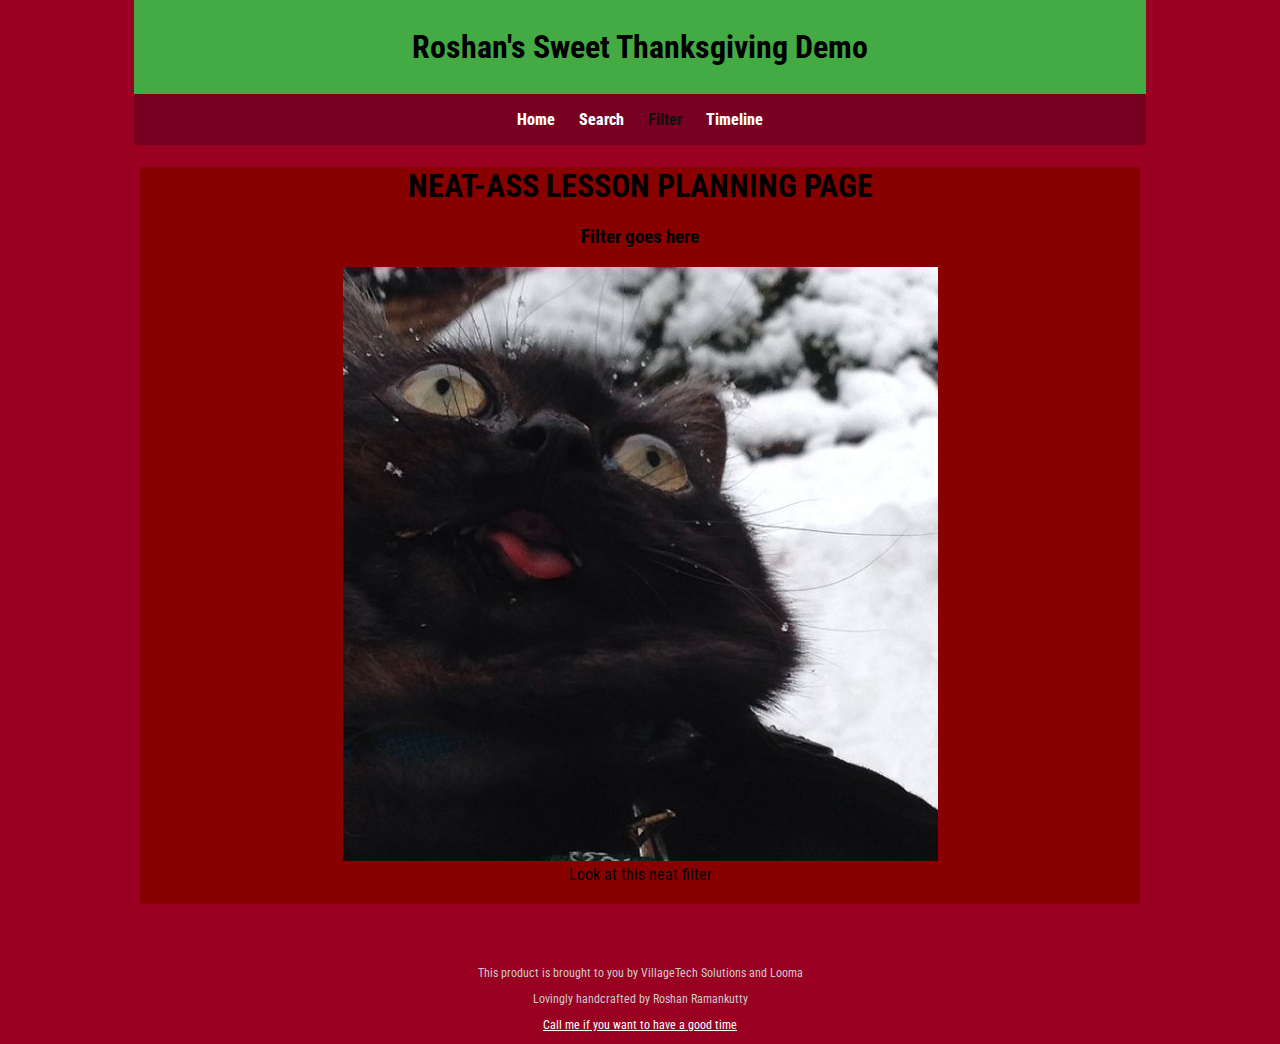
==== filter.html @ 471ea158 "Add proper navigation" ====
<!DOCTYPE html>
<html>
	<head>
		<title>Search</title>
		<!--Insert Stylesheet here-->
		<link rel="stylesheet" href="css/normalize.css"/>
		<link href='https://fonts.googleapis.com/css?family=Roboto+Condensed' rel='stylesheet' type='text/css'> <!--Fonts?-->
		<link rel="stylesheet" href="css/main.css"/>
		<link rel="stylesheet" href="css/responsive.css"/> <!--Responsive Web Design-->
		<!--Insert Javascript sheet here-->
	</head>
	<body>
		<header>
			<h1>Roshan's Sweet Thanksgiving Demo</h1>
		</header>

		<nav>
			<ul>
				<li><a href="index.html">Home</a></li>
				<li><a href="search.html">Search</a></li>
				<li><a href="filter.html" class="selected">Filter</a></li>
				<li><a href="timeline.html">Timeline</a></li>
			</ul>
		</nav>
		<div id="wrapper">
			<h1>NEAT-ASS LESSON PLANNING PAGE</h1>
				<div id="filter">
					<h3>Filter goes here</h3>
					<img src="img/cat2.jpg" alt="Filter Cat" class="filter-pic"/>
					<p>Look at this neat filter</p>
				</div>
		</div>

		<footer>
			<p>This product is brought to you by VillageTech Solutions and Looma</p>
			<p>Lovingly handcrafted by Roshan Ramankutty</p>
			<p><a href="tel:443-4242-042">Call me if you want to have a good time</a></p>
		</footer>
	</body>
</html>
---- css/main.css ----
/*
 * File: main.css
 * 
 * Description:	The main.css holds all of our styling for the 
 * 		Lesson Planning Software. It is also super
 *		slick and made by a very good-looking brown
 *		man named Roshan Ramankutty. Call him at 
 *		443-4242-042 for a good time ;)
 */

/***************
  GENERAL
 **************/

img {
	/* 
	 *This makes the image the size of the constraining
	 *line item element
	 */
	max-width: 100%; 
}

nav ul {
	/*To remove bullet points*/
	list-style: none;
	margin: 0 10px;
	padding: 10px;
}

nav li {

	/*This makes text one line but maintain it as a block*/
	display: inline-block;
	
}

#wrapper p {
	margin: 0;
	padding: 0 0 20px;
}

a {
	color: #fff;
	text-size: 1em;
}
/***************
  HEADING
 **************/

body { 
	/*Testing neat online fonts and junk*/
	font-family: 'Roboto Condensed', sans-serif; 
	/*font-weight: normal;*/
}
h1 {
	font-weight: 1.75em;
}
header {
	font-family: 'Roboto Condensed', sans-serif;
	margin: 0 auto;
	padding: 0.5%;
	text-align: center;
	max-width: 1000px;
}
nav {
	margin: 0 auto;
	padding: 0.5%;
	text-align: center;
	max-width: 1000px;
}

nav a {
	font-weight: 800;
	padding: 15px 10px;
}

/***************
  FOOTER
 **************/
footer {
	font-size: 0.75em;
	text-align: center;
	clear: both; /*To be "clear" on both left and right side when using floats*/
	padding-top: 50px;
	color: #ccc;
}
/***************
  COLOR
 **************/


body {
	background-color: #990022;
}
header {
	background-color: #4a4;
}
nav {
	background-color: #770022;
}
nav a, nav a:visited {
	color: #fff;
	text-decoration: none;
}
nav a:hover {
	color: #999;
}
.selected { /*This totally doesn't work?*/
	color: #111;
}

#wrapper {
	color: #000000;
	background-color: #800;
}

/***************
  PAGE: index.html
 **************/

#wrapper {
	text-align: center;
	max-width: 1000px;
	margin: 0 auto;
}

#gallery {
	margin: 0;
	padding: 0;
	list-style: none;
}
#gallery li {
	float: left;
	width: 45%;
	margin: 2.5%;
	background-color: #f5f5f5;
	color: #faa;
}
#gallery li p {
	margin: 0;
	padding: 5%;
	font-size: 0.75em;
	color: #bdc3c7;
}

/***************
  PAGE: search.html
 **************/

/*Perhaps in practice, we have a main template of css 
  and individual css files for individual page customizations*/

.search-pic {
	display: block;
	max-width: 90%;
	margin: 0 auto 30px;
	border-radius: 10%;
}
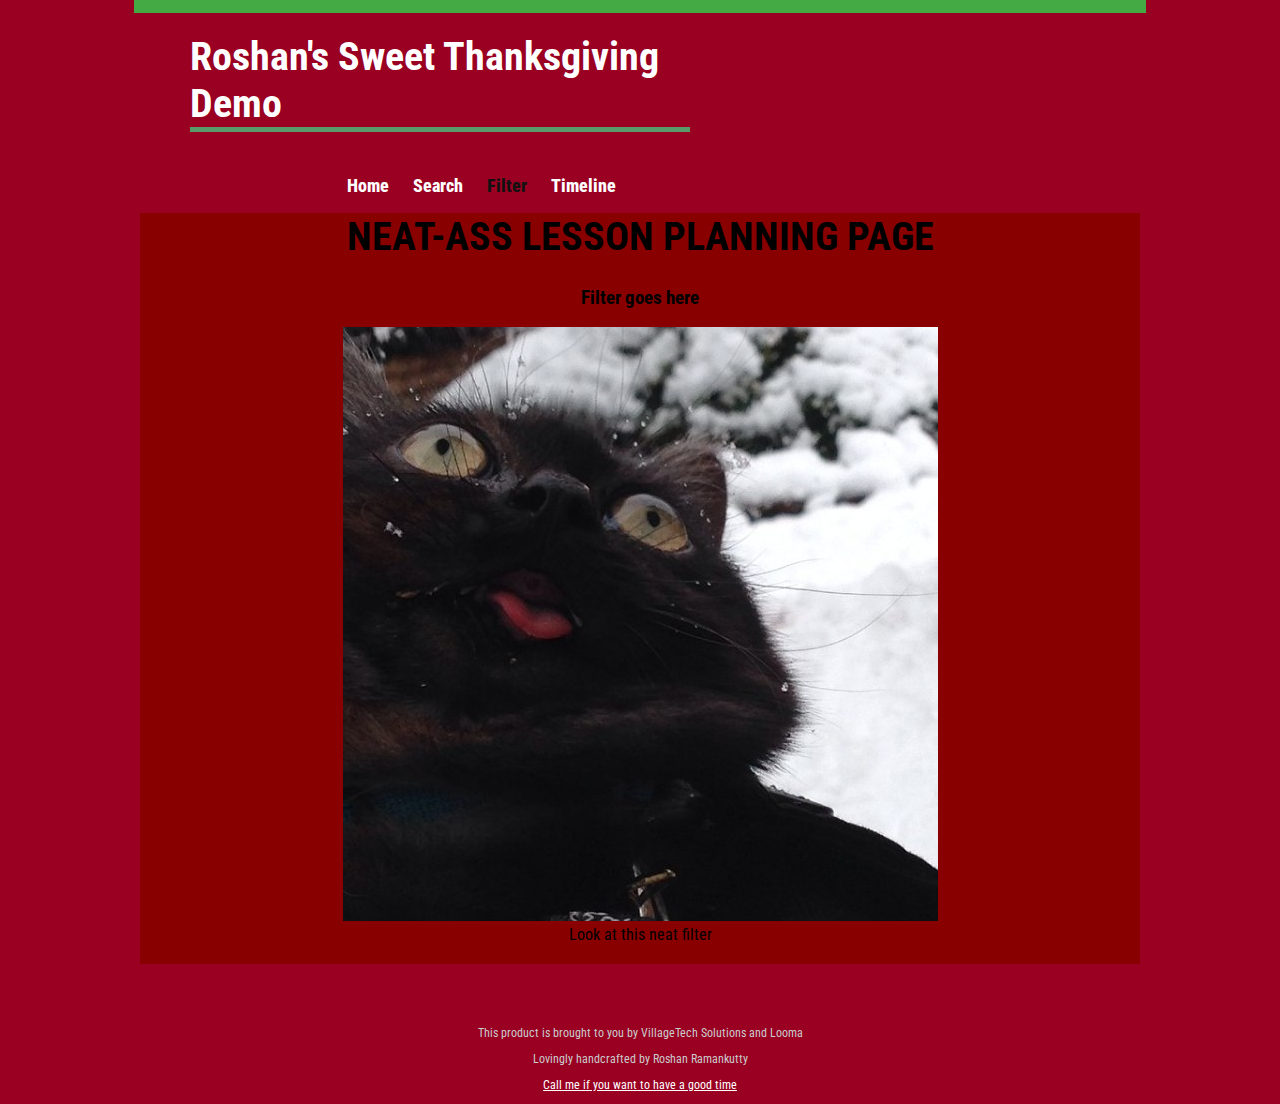
==== commit 597777b4: "Add responsive behavior to header/nav based on device width" ====
--- a/filter.html
+++ b/filter.html
@@ -7,11 +7,12 @@
 		<link href='https://fonts.googleapis.com/css?family=Roboto+Condensed' rel='stylesheet' type='text/css'> <!--Fonts?-->
 		<link rel="stylesheet" href="css/main.css"/>
 		<link rel="stylesheet" href="css/responsive.css"/> <!--Responsive Web Design-->
+		<meta name="viewport" content="width=device-width, intial-scale=1.0"/>
 		<!--Insert Javascript sheet here-->
 	</head>
 	<body>
 		<header>
-			<h1>Roshan's Sweet Thanksgiving Demo</h1>
+			<h1 id="logo">Roshan's Sweet Thanksgiving Demo</h1>
 		</header>
 
 		<nav>
--- a/css/responsive.css
+++ b/css/responsive.css
@@ -0,0 +1,66 @@
+/*
+ * File: responsive.css
+ * 
+ * Description:	The responsive.css holds all of the responsive 
+ *		styling for the Lesson Planning Application.
+ *		Depending on the size and style of the screen, the 
+ *		design would theoretically change. Call
+ *		443-4242-042 for a good time ;)
+ */
+
+/*Note: Media Screens must be placed at the bottom of the page */
+/*Otherwise after all the other css has been placed*/
+
+@media screen and (min-width: 580px) {
+	/* This means if the style is not a printed style
+	 * and the screen is larger than 480px, then
+	 * use these css rules
+	 */
+
+ 
+/***************
+  GENERAL
+ **************/
+
+	#gallery li {
+		width: 28.33333%;
+	}
+
+	#gallery li:nth-child(4n) { 
+		/*This is to stop awkward breaks*/
+		clear: left;
+	}
+}
+
+@media screen and (min-width: 660px) {
+
+/***************
+  HEADER
+ **************/
+ 	nav {
+		background: none;
+		float: left;
+		font-size: 1.125em;
+		margin-right: 0%; 
+		text-align: right;
+		width: 50%; 
+	}
+
+	#logo {
+		float: left;
+		margin-left: 5%;
+		text-align: left;
+		width: 50%;
+		border-bottom: 5px solid #599a68;
+		color: white;
+	}
+
+	h1 {
+		font-size: 2.5em;
+	}
+
+	#wrapper {
+		clear: both;
+	}
+	
+}
